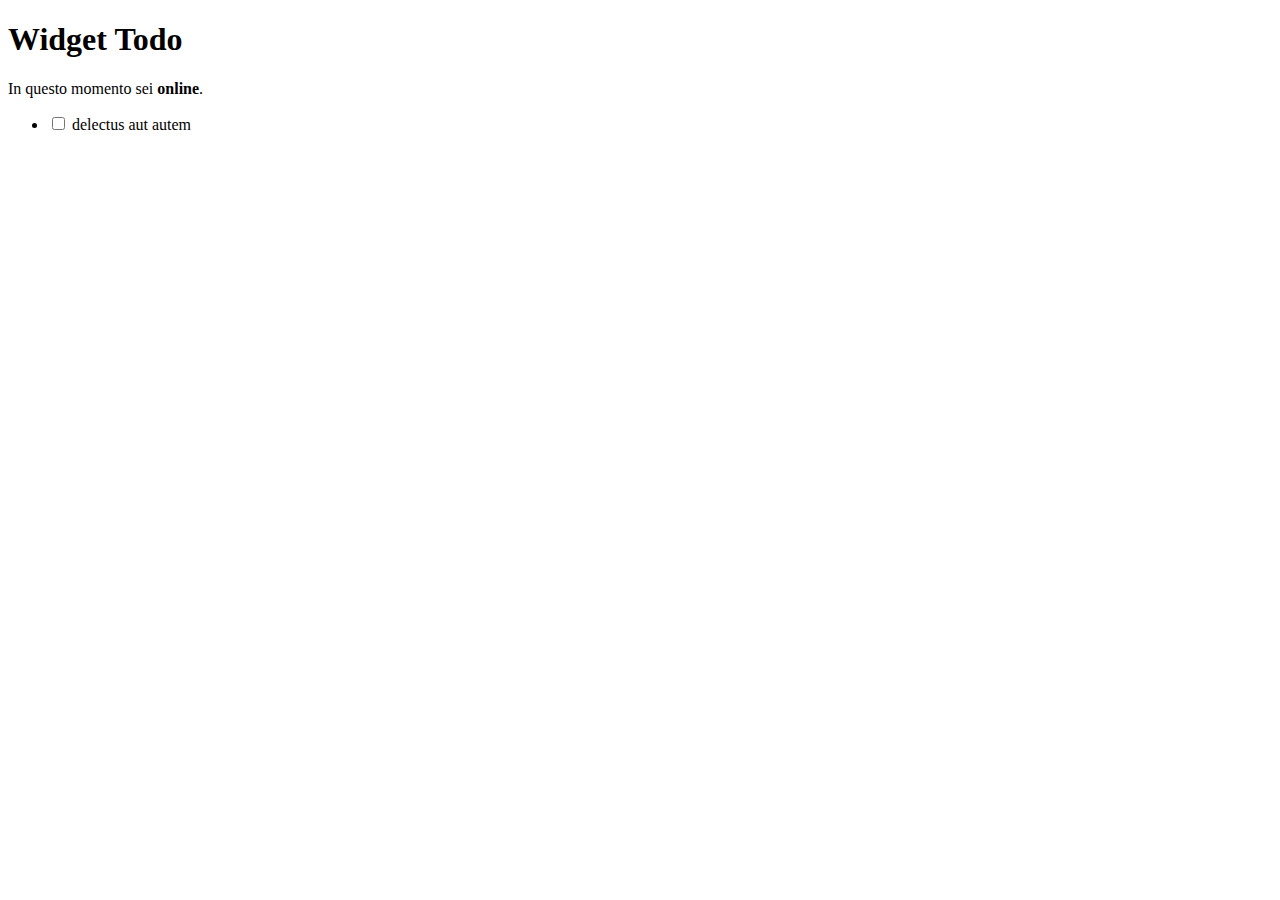
==== 15.11/index.html @ 8b3cd9da "cartella" ====
<!DOCTYPE html>
<html lang="en">
  <head>
    <meta charset="UTF-8" />
    <meta http-equiv="X-UA-Compatible" content="IE=edge" />
    <meta name="viewport" content="width=device-width, initial-scale=1.0" />
    <title>Widget ToDo</title>
  </head>

  <body>
    <main>
      <h1>Widget Todo</h1>

      <p>In questo momento sei <strong id="connection">online</strong>.</p>

      <ul id="todos">
        <li>
          <label><input type="checkbox"/> delectus aut autem</label>
        </li>
      </ul>
      
    </main>

    <script src="index.js" type="module"></script>
  </body>
</html>
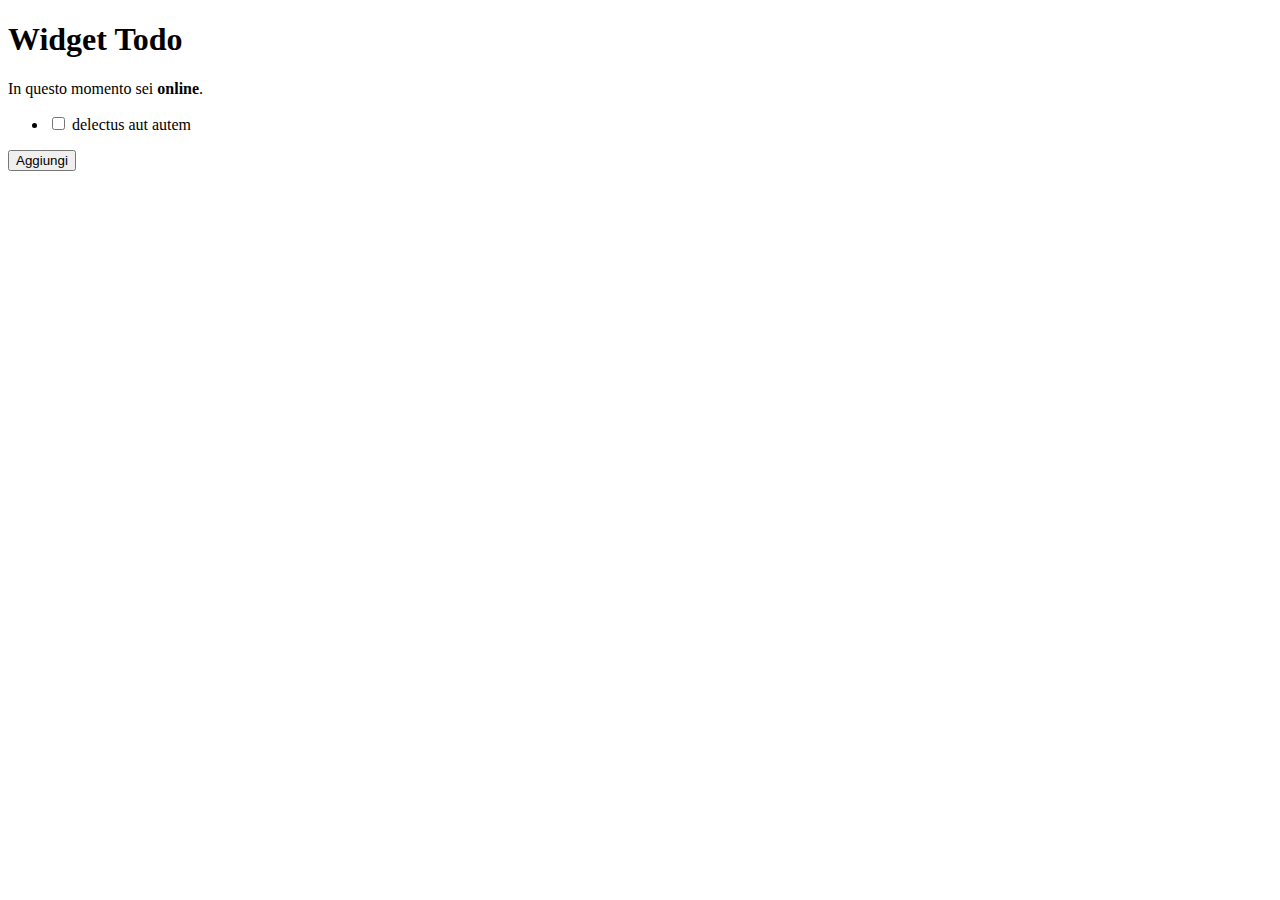
==== commit c0472b27: "es2" ====
--- a/15.11/index.html
+++ b/15.11/index.html
@@ -13,11 +13,12 @@
 
       <p>In questo momento sei <strong id="connection">online</strong>.</p>
 
-      <ul id="todos">
+      <ul class="container" id="todos">
         <li>
           <label><input type="checkbox"/> delectus aut autem</label>
         </li>
       </ul>
+      <button id="add">Aggiungi</button>
       
     </main>
 
